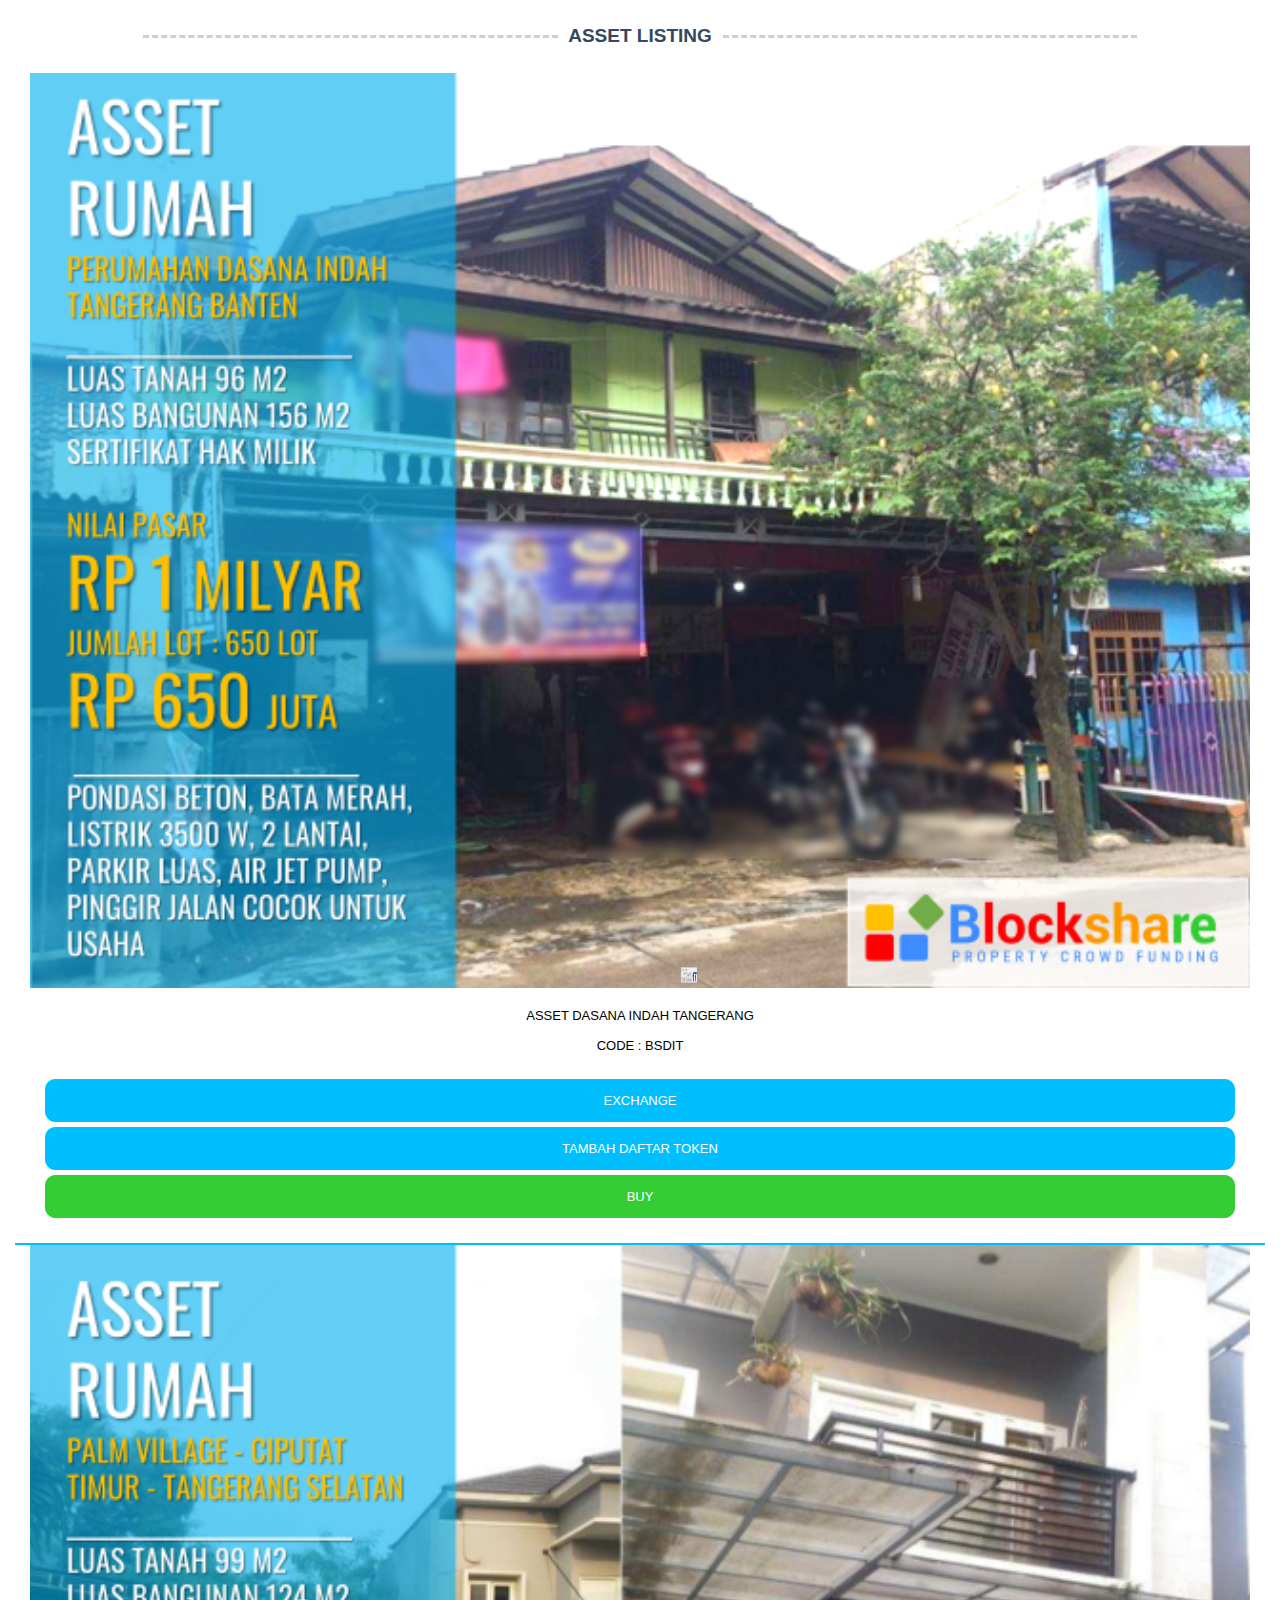
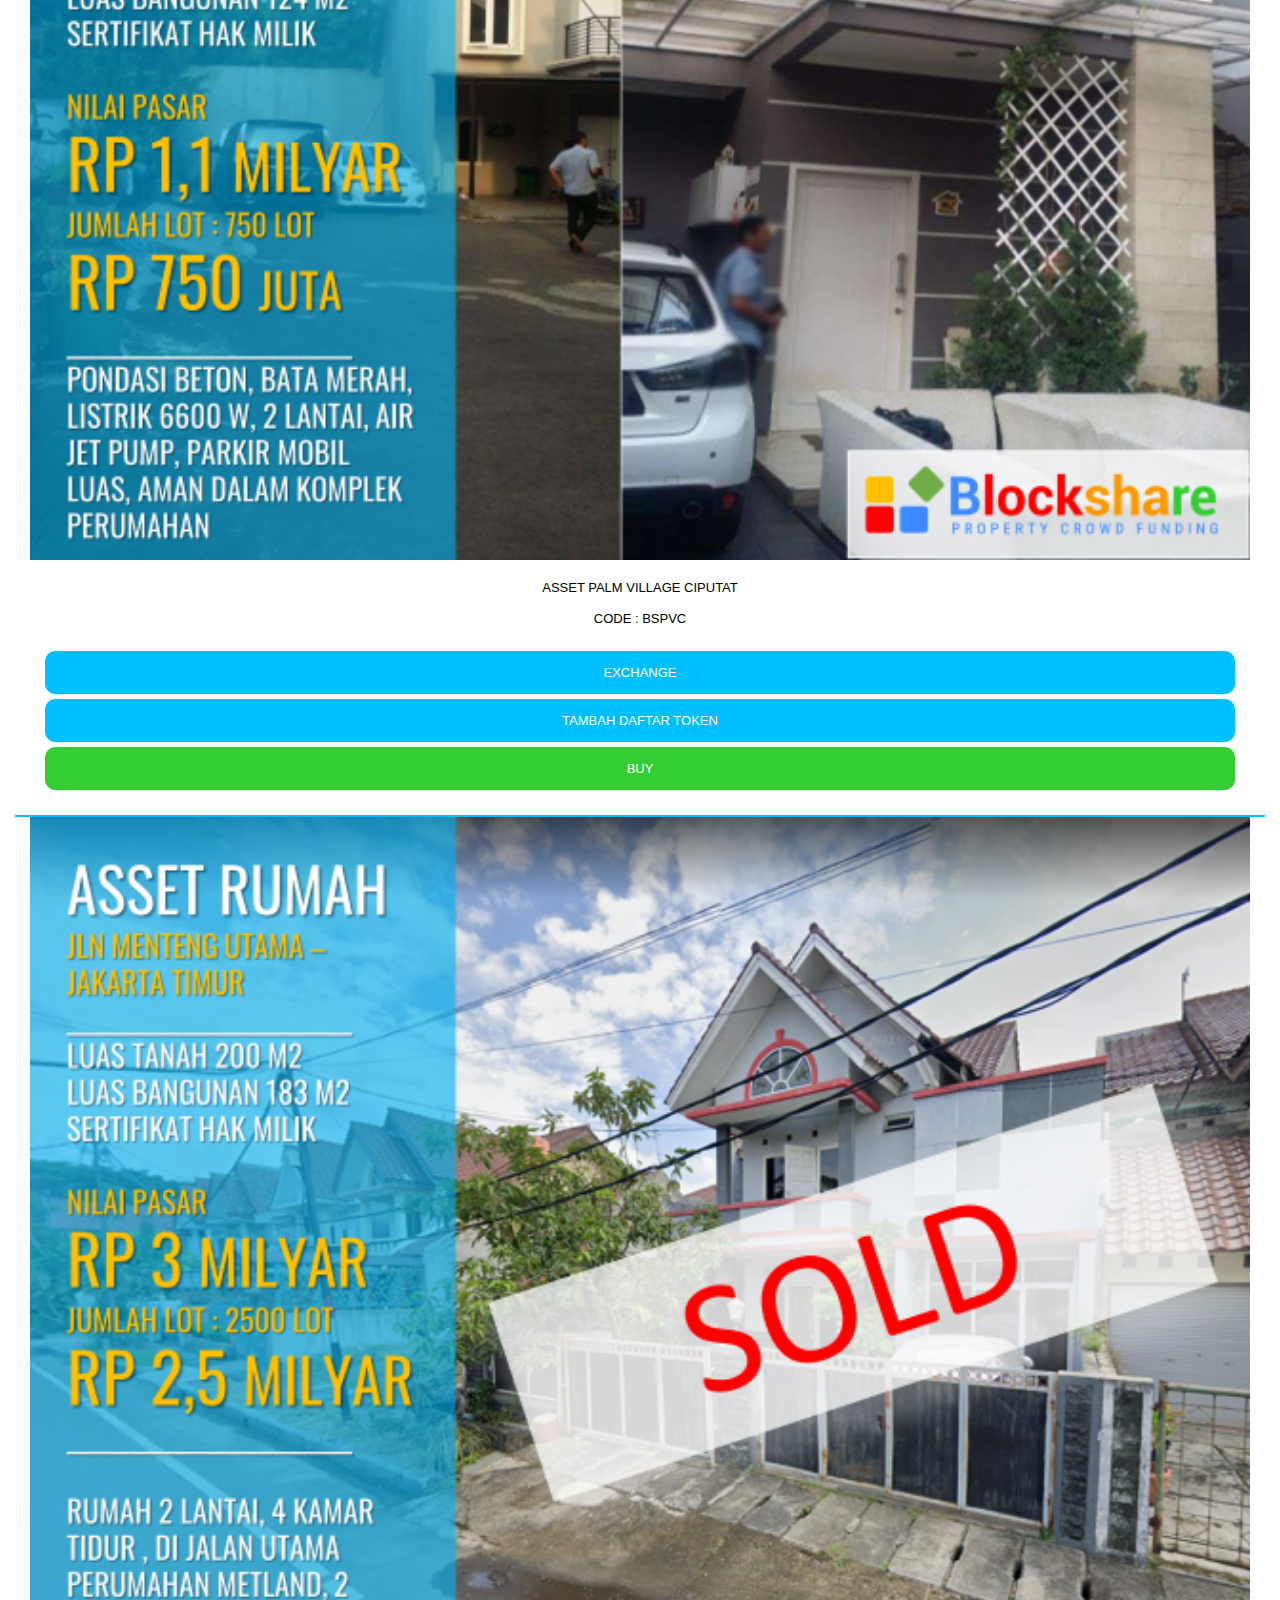
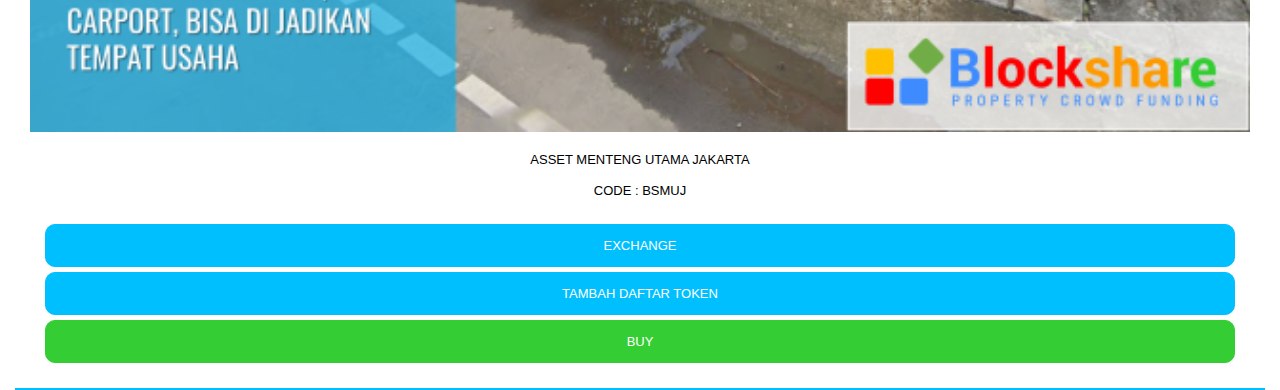
==== aseet listing/index.html @ 1d513992 "aset listing" ====
<!doctype html>
<html>

<head>
    <meta charset="utf-8">
    <title>Untitled Page</title>
    <meta name="generator" content="WYSIWYG Web Builder 17 Trial Version - https://www.wysiwygwebbuilder.com">
    <meta name="viewport" content="width=device-width, initial-scale=1.0">
    <link href="Untitled1.css" rel="stylesheet">
    <link href="index.css" rel="stylesheet">
</head>

<body>
    <div id="container">
        <a href="https://www.wysiwygwebbuilder.com" target="_blank"><img src="images/builtwithwwb17.png" alt="WYSIWYG Web Builder" style="position:absolute;left:441px;top:967px;margin: 0;border-width:0;z-index:250" width="16" height="16"></a>
    </div>
    <div id="wb_Divider3">
        <div id="Divider3">
            <hr id="DividerLine3" style="display:block;">
            <div id="wb_Heading1" style="display:inline-block;width:165px;z-index:1;">
                <h2 id="Heading1">ASSET LISTING</h2>
            </div>
            <hr id="DividerLine4" style="display:block;">
        </div>
    </div>
    <div id="wb_LayoutGrid1">
        <div id="LayoutGrid1">
            <div class="row">
                <div class="col-1">
                    <div id="wb_LayoutGrid2">
                        <div id="LayoutGrid2">
                            <div class="row">
                                <div class="col-1">
                                    <div id="wb_Image1" style="display:inline-block;width:100%;height:auto;z-index:3;">
                                        <img src="images/Slide2 (Small).PNG" id="Image1" alt="" width="740" height="555">
                                    </div>
                                </div>
                                <div class="col-2">
                                    <hr id="Line1" style="display:inline-block;width:250px;z-index:7;">
                                    <div id="wb_Text1">
                                        <span style="color:#000000;font-family:Arial;font-size:13px;">ASSET DASANA INDAH TANGERANG<br><br>CODE : BSDIT</span>
                                    </div>
                                    <hr id="Line2" style="display:inline-block;width:250px;z-index:9;">
                                    <div id="wb_LayoutGrid3">
                                        <div id="LayoutGrid3">
                                            <div class="row">
                                                <div class="col-1">
                                                    <input type="submit" id="Button1" name="" value="EXCHANGE" style="display:block;width: 100%;;height:43px;z-index:4;">
                                                </div>
                                                <div class="col-2">
                                                    <input type="submit" id="Button3" name="" value="TAMBAH DAFTAR TOKEN" style="display:block;width: 100%;;height:43px;z-index:5;">
                                                </div>
                                                <div class="col-3">
                                                    <input type="submit" id="Button2" name="" value="BUY" style="display:block;width: 100%;;height:43px;z-index:6;">
                                                </div>
                                            </div>
                                        </div>
                                    </div>
                                </div>
                            </div>
                        </div>
                    </div>
                    <hr id="Line3" style="display:block;width: 100%;z-index:12;">
                </div>
            </div>
        </div>
    </div>
    <div id="wb_LayoutGrid4">
        <div id="LayoutGrid4">
            <div class="row">
                <div class="col-1">
                    <div id="wb_LayoutGrid5">
                        <div id="LayoutGrid5">
                            <div class="row">
                                <div class="col-1">
                                    <div id="wb_Image2" style="display:inline-block;width:100%;height:auto;z-index:24;">
                                        <img src="images/Slide3 (Small).PNG" id="Image2" alt="" width="740" height="555">
                                    </div>
                                </div>
                                <div class="col-2">
                                    <hr id="Line4" style="display:inline-block;width:250px;z-index:28;">
                                    <div id="wb_Text2">
                                        <span style="color:#000000;font-family:Arial;font-size:13px;">ASSET PALM VILLAGE CIPUTAT<br><br>CODE : BSPVC</span>
                                    </div>
                                    <hr id="Line5" style="display:inline-block;width:250px;z-index:30;">
                                    <div id="wb_LayoutGrid6">
                                        <div id="LayoutGrid6">
                                            <div class="row">
                                                <div class="col-1">
                                                    <input type="submit" id="Button4" name="" value="EXCHANGE" style="display:block;width: 100%;;height:43px;z-index:25;">
                                                </div>
                                                <div class="col-2">
                                                    <input type="submit" id="Button5" name="" value="TAMBAH DAFTAR TOKEN" style="display:block;width: 100%;;height:43px;z-index:26;">
                                                </div>
                                                <div class="col-3">
                                                    <input type="submit" id="Button6" name="" value="BUY" style="display:block;width: 100%;;height:43px;z-index:27;">
                                                </div>
                                            </div>
                                        </div>
                                    </div>
                                </div>
                            </div>
                        </div>
                    </div>
                    <hr id="Line6" style="display:block;width: 100%;z-index:33;">
                </div>
            </div>
        </div>
    </div>
    <div id="wb_LayoutGrid7">
        <div id="LayoutGrid7">
            <div class="row">
                <div class="col-1">
                    <div id="wb_LayoutGrid8">
                        <div id="LayoutGrid8">
                            <div class="row">
                                <div class="col-1">
                                    <div id="wb_Image3" style="display:inline-block;width:100%;height:auto;z-index:45;">
                                        <img src="images/Slide9 (Small).PNG" id="Image3" alt="" width="740" height="555">
                                    </div>
                                </div>
                                <div class="col-2">
                                    <hr id="Line7" style="display:inline-block;width:250px;z-index:49;">
                                    <div id="wb_Text3">
                                        <span style="color:#000000;font-family:Arial;font-size:13px;">ASSET MENTENG UTAMA JAKARTA<br><br>CODE : BSMUJ</span>
                                    </div>
                                    <hr id="Line8" style="display:inline-block;width:250px;z-index:51;">
                                    <div id="wb_LayoutGrid9">
                                        <div id="LayoutGrid9">
                                            <div class="row">
                                                <div class="col-1">
                                                    <input type="submit" id="Button7" name="" value="EXCHANGE" style="display:block;width: 100%;;height:43px;z-index:46;">
                                                </div>
                                                <div class="col-2">
                                                    <input type="submit" id="Button8" name="" value="TAMBAH DAFTAR TOKEN" style="display:block;width: 100%;;height:43px;z-index:47;">
                                                </div>
                                                <div class="col-3">
                                                    <input type="submit" id="Button9" name="" value="BUY" style="display:block;width: 100%;;height:43px;z-index:48;">
                                                </div>
                                            </div>
                                        </div>
                                    </div>
                                </div>
                            </div>
                        </div>
                    </div>
                    <hr id="Line9" style="display:block;width: 100%;z-index:54;">
                </div>
            </div>
        </div>
    </div>
</body>

</html>
---- aseet listing/Untitled1.css ----
h1, .h1
{
   font-family: Arial;
   font-weight: bold;
   font-size: 32px;
   text-decoration: none;
   color: #000000;
   background-color: transparent;
   margin: 0px 0px 0px 0px;
   padding: 0px 0px 0px 0px;
   display: inline;
}
h2, .h2
{
   font-family: Arial;
   font-weight: bold;
   font-size: 27px;
   text-decoration: none;
   color: #000000;
   background-color: transparent;
   margin: 0px 0px 0px 0px;
   padding: 0px 0px 0px 0px;
   display: inline;
}
h3, .h3
{
   font-family: Arial;
   font-weight: bold;
   font-size: 24px;
   text-decoration: none;
   color: #000000;
   background-color: transparent;
   margin: 0px 0px 0px 0px;
   padding: 0px 0px 0px 0px;
   display: inline;
}
h4, .h4
{
   font-family: Arial;
   font-weight: bold;
   font-size: 21px;
   font-style: italic;
   text-decoration: none;
   color: #000000;
   background-color: transparent;
   margin: 0px 0px 0px 0px;
   padding: 0px 0px 0px 0px;
   display: inline;
}
h5, .h5
{
   font-family: Arial;
   font-weight: bold;
   font-size: 19px;
   text-decoration: none;
   color: #000000;
   background-color: transparent;
   margin: 0px 0px 0px 0px;
   padding: 0px 0px 0px 0px;
   display: inline;
}
h6, .h6
{
   font-family: Arial;
   font-weight: bold;
   font-size: 16px;
   text-decoration: none;
   color: #000000;
   background-color: transparent;
   margin: 0px 0px 0px 0px;
   padding: 0px 0px 0px 0px;
   display: inline;
}
.CustomStyle
{
   font-family: "Courier New";
   font-weight: bold;
   font-size: 16px;
   text-decoration: none;
   color: #2E74B5;
   background-color: transparent;
}
---- aseet listing/index.css ----
div#container
{
   width: 800px;
   position: relative;
   margin: 0 auto 0 auto;
   text-align: left;
}
body
{
   background-color: #FFFFFF;
   color: #000000;
   font-family: Arial;
   font-weight: normal;
   font-size: 13px;
   line-height: 1.1875;
   margin: 0;
   text-align: center;
}
a
{
   color: #0000FF;
   text-decoration: underline;
}
a:visited
{
   color: #800080;
}
a:active
{
   color: #FF0000;
}
a:hover
{
   color: #0000FF;
   text-decoration: underline;
}
input:focus, textarea:focus, select:focus
{
   outline: none;
}
#Line2
{
   border-color: #A0A0A0;
   border-color: rgba(160,160,160,0.00);
   border-style: solid;
   border-bottom-width: 20px;
   border-top: 0px;
   border-left: 0px;
   border-right: 0px;
   height: 0 !important;
   line-height: 0px !important;
   margin: 0;
   padding: 0;
}
#wb_Divider3
{
   background-color: transparent;
   background-image: none;
   border: 0px solid #CCCCCC;
   box-sizing: border-box;
   position: relative;
}
#Divider3
{
   display: -webkit-flex;
   display: flex;
   position: relative;
   padding: 25px 15px 25px 15px;
   -webkit-flex-direction: row;
   flex-direction: row;
   -webkit-flex-wrap: nowrap;
   flex-wrap: nowrap;
   -webkit-justify-content: space-around;
   justify-content: space-around;
   -webkit-align-items: center;
   align-items: center;
   -webkit-align-content: flex-start;
   align-content: flex-start;
   margin-top: 0px;
   margin-bottom: 0px;
   margin-right: auto;
   margin-left: auto;
   max-width: 1024px;
   background-color: transparent;
   background-image: none;
   box-sizing: border-box;
   font-size: 0px;
}
#DividerLine3
{
   border-color: #CBD0D3;
   border-style: dashed;
   border-bottom-width: 3px;
   border-top: 0px;
   border-left: 0px;
   border-right: 0px;
   height: 0 !important;
   line-height: 0px !important;
   margin: 0;
   padding: 0;
   -webkit-flex-grow: 1;
   flex-grow: 1;
   -webkit-flex-shrink: 0;
   flex-shrink: 0;
   -webkit-align-self: auto;
   align-self: auto;
}
#wb_Heading1
{
   background-color: transparent;
   background-image: none;
   border: 0px solid #000000;
   border-radius: 0px;
   margin: 0;
   padding: 0;
   text-align: center;
   -webkit-flex-grow: 0;
   flex-grow: 0;
   -webkit-flex-shrink: 0;
   flex-shrink: 0;
   -webkit-align-self: auto;
   align-self: auto;
}
#Heading1
{
   color: #34495E;
   font-family: Arial;
   font-weight: bold;
   font-style: normal;
   font-size: 19px;
   margin: 0;
   text-align: center;
}
#DividerLine4
{
   border-color: #CBD0D3;
   border-style: dashed;
   border-bottom-width: 3px;
   border-top: 0px;
   border-left: 0px;
   border-right: 0px;
   height: 0 !important;
   line-height: 0px !important;
   margin: 0;
   padding: 0;
   -webkit-flex-grow: 1;
   flex-grow: 1;
   -webkit-flex-shrink: 0;
   flex-shrink: 0;
   -webkit-align-self: auto;
   align-self: auto;
}
#wb_LayoutGrid1
{
   clear: both;
   position: relative;
   table-layout: fixed;
   display: table;
   text-align: center;
   width: 100%;
   background-color: transparent;
   background-image: none;
   border: 0px solid #CCCCCC;
   box-sizing: border-box;
   margin: 0;
}
#LayoutGrid1
{
   box-sizing: border-box;
   padding: 0px 15px 0px 15px;
   margin-right: auto;
   margin-left: auto;
   max-width: 1920px;
}
#LayoutGrid1 > .row
{
   margin-right: -15px;
   margin-left: -15px;
}
#LayoutGrid1 > .row > .col-1
{
   box-sizing: border-box;
   font-size: 0px;
   min-height: 1px;
   padding-right: 15px;
   padding-left: 15px;
   position: relative;
}
#LayoutGrid1 > .row > .col-1
{
   float: left;
}
#LayoutGrid1 > .row > .col-1
{
   background-color: transparent;
   background-image: none;
   border: 0px solid #FFFFFF;
   border-radius: 0px;
   width: 100%;
   text-align: center;
}
#LayoutGrid1:before,
#LayoutGrid1:after,
#LayoutGrid1 .row:before,
#LayoutGrid1 .row:after
{
   display: table;
   content: " ";
}
#LayoutGrid1:after,
#LayoutGrid1 .row:after
{
   clear: both;
}
@media (max-width: 1920px)
{
#LayoutGrid1 > .row > .col-1
{
   float: none;
   width: 100% !important;
}
}
#wb_Image1
{
   height: 100%;
   margin: 0;
   vertical-align: top;
}
#Image1
{
   border: 0px solid #000000;
   border-radius: 0px;
   box-sizing: border-box;
   padding: 0;
   display: block;
   width: 100%;
   height: 100%;
   vertical-align: top;
   object-fit: cover;
}
#wb_LayoutGrid2
{
   clear: both;
   position: relative;
   table-layout: fixed;
   display: table;
   text-align: center;
   width: 100%;
   background-color: transparent;
   background-image: none;
   border: 0px solid #CCCCCC;
   box-sizing: border-box;
   margin: 0;
}
#LayoutGrid2
{
   box-sizing: border-box;
   padding: 0px 15px 0px 15px;
   margin-right: auto;
   margin-left: auto;
   max-width: 1920px;
}
#LayoutGrid2 > .row
{
   margin-right: -15px;
   margin-left: -15px;
}
#LayoutGrid2 > .row > .col-1, #LayoutGrid2 > .row > .col-2
{
   box-sizing: border-box;
   font-size: 0px;
   min-height: 1px;
   padding-right: 15px;
   padding-left: 15px;
   position: relative;
}
#LayoutGrid2 > .row > .col-1, #LayoutGrid2 > .row > .col-2
{
   float: left;
}
#LayoutGrid2 > .row > .col-1
{
   background-color: transparent;
   background-image: none;
   border: 0px solid #FFFFFF;
   border-radius: 0px;
   width: 50%;
   text-align: center;
}
#LayoutGrid2 > .row > .col-2
{
   background-color: transparent;
   background-image: none;
   border: 0px solid #FFFFFF;
   border-radius: 0px;
   width: 50%;
   text-align: center;
}
#LayoutGrid2:before,
#LayoutGrid2:after,
#LayoutGrid2 .row:before,
#LayoutGrid2 .row:after
{
   display: table;
   content: " ";
}
#LayoutGrid2:after,
#LayoutGrid2 .row:after
{
   clear: both;
}
@media (max-width: 1920px)
{
#LayoutGrid2 > .row > .col-1, #LayoutGrid2 > .row > .col-2
{
   float: none;
   width: 100% !important;
}
}
#wb_LayoutGrid3
{
   clear: both;
   position: relative;
   table-layout: fixed;
   display: table;
   text-align: center;
   width: 100%;
   background-color: transparent;
   background-image: none;
   border: 0px solid #CCCCCC;
   box-sizing: border-box;
   margin: 0px 0px 20px 0px;
}
#LayoutGrid3
{
   box-sizing: border-box;
   padding: 0px 15px 0px 15px;
   margin-right: auto;
   margin-left: auto;
   max-width: 1920px;
}
#LayoutGrid3 > .row
{
   margin-right: -15px;
   margin-left: -15px;
}
#LayoutGrid3 > .row > .col-1, #LayoutGrid3 > .row > .col-2, #LayoutGrid3 > .row > .col-3
{
   box-sizing: border-box;
   font-size: 0px;
   min-height: 1px;
   padding-right: 15px;
   padding-left: 15px;
   position: relative;
}
#LayoutGrid3 > .row > .col-1, #LayoutGrid3 > .row > .col-2, #LayoutGrid3 > .row > .col-3
{
   float: left;
}
#LayoutGrid3 > .row > .col-1
{
   background-color: transparent;
   background-image: none;
   border: 0px solid #FFFFFF;
   border-radius: 0px;
   width: 33.33333333%;
   text-align: center;
}
#LayoutGrid3 > .row > .col-2
{
   background-color: transparent;
   background-image: none;
   border: 0px solid #FFFFFF;
   border-radius: 0px;
   width: 33.33333333%;
   text-align: center;
}
#LayoutGrid3 > .row > .col-3
{
   background-color: transparent;
   background-image: none;
   border: 0px solid #FFFFFF;
   border-radius: 0px;
   width: 33.33333333%;
   text-align: center;
}
#LayoutGrid3:before,
#LayoutGrid3:after,
#LayoutGrid3 .row:before,
#LayoutGrid3 .row:after
{
   display: table;
   content: " ";
}
#LayoutGrid3:after,
#LayoutGrid3 .row:after
{
   clear: both;
}
@media (max-width: 1920px)
{
#LayoutGrid3 > .row > .col-1, #LayoutGrid3 > .row > .col-2, #LayoutGrid3 > .row > .col-3
{
   float: none;
   width: 100% !important;
}
}
#Button1
{
   border: 1px solid #00BFFF;
   border-radius: 10px;
   background-color: #00BFFF;
   background-image: none;
   color: #FFFFFF;
   font-family: Arial;
   font-weight: normal;
   font-style: normal;
   font-size: 13px;
   padding: 10px 6px 10px 6px;
   text-align: center;
   -webkit-appearance: none;
   margin: 5px 0px 5px 0px;
}
#Button2
{
   border: 1px solid #34CD33;
   border-radius: 10px;
   background-color: #34CD33;
   background-image: none;
   color: #FFFFFF;
   font-family: Arial;
   font-weight: normal;
   font-style: normal;
   font-size: 13px;
   padding: 10px 6px 10px 6px;
   text-align: center;
   -webkit-appearance: none;
   margin: 5px 0px 5px 0px;
}
#Button3
{
   border: 1px solid #00BFFF;
   border-radius: 10px;
   background-color: #00BFFF;
   background-image: none;
   color: #FFFFFF;
   font-family: Arial;
   font-weight: normal;
   font-style: normal;
   font-size: 13px;
   padding: 10px 6px 10px 6px;
   text-align: center;
   -webkit-appearance: none;
   margin: 5px 0px 5px 0px;
}
#Line1
{
   border-color: #A0A0A0;
   border-color: rgba(160,160,160,0.00);
   border-style: solid;
   border-bottom-width: 20px;
   border-top: 0px;
   border-left: 0px;
   border-right: 0px;
   height: 0 !important;
   line-height: 0px !important;
   margin: 0;
   padding: 0;
}
#wb_Text1 
{
   background-color: transparent;
   background-image: none;
   border: 0px solid #000000;
   border-radius: 0px;
   padding: 0;
   margin: 0;
   text-align: center;
}
#wb_Text1 div
{
   text-align: center;
}
#wb_Text1
{
   display: block;
   margin: 0;
   box-sizing: border-box;
   width: 100%;
}
#Line3
{
   border-color: #00BFFF;
   border-style: solid;
   border-bottom-width: 2px;
   border-top: 0px;
   border-left: 0px;
   border-right: 0px;
   height: 0 !important;
   line-height: 0px !important;
   margin: 0;
   padding: 0;
}
#wb_LayoutGrid4
{
   clear: both;
   position: relative;
   table-layout: fixed;
   display: table;
   text-align: center;
   width: 100%;
   background-color: transparent;
   background-image: none;
   border: 0px solid #CCCCCC;
   box-sizing: border-box;
   margin: 0;
}
#LayoutGrid4
{
   box-sizing: border-box;
   padding: 0px 15px 0px 15px;
   margin-right: auto;
   margin-left: auto;
   max-width: 1920px;
}
#LayoutGrid4 > .row
{
   margin-right: -15px;
   margin-left: -15px;
}
#LayoutGrid4 > .row > .col-1
{
   box-sizing: border-box;
   font-size: 0px;
   min-height: 1px;
   padding-right: 15px;
   padding-left: 15px;
   position: relative;
}
#LayoutGrid4 > .row > .col-1
{
   float: left;
}
#LayoutGrid4 > .row > .col-1
{
   background-color: transparent;
   background-image: none;
   border: 0px solid #FFFFFF;
   border-radius: 0px;
   width: 100%;
   text-align: center;
}
#LayoutGrid4:before,
#LayoutGrid4:after,
#LayoutGrid4 .row:before,
#LayoutGrid4 .row:after
{
   display: table;
   content: " ";
}
#LayoutGrid4:after,
#LayoutGrid4 .row:after
{
   clear: both;
}
@media (max-width: 1920px)
{
#LayoutGrid4 > .row > .col-1
{
   float: none;
   width: 100% !important;
}
}
#wb_LayoutGrid5
{
   clear: both;
   position: relative;
   table-layout: fixed;
   display: table;
   text-align: center;
   width: 100%;
   background-color: transparent;
   background-image: none;
   border: 0px solid #CCCCCC;
   box-sizing: border-box;
   margin: 0;
}
#LayoutGrid5
{
   box-sizing: border-box;
   padding: 0px 15px 0px 15px;
   margin-right: auto;
   margin-left: auto;
   max-width: 1920px;
}
#LayoutGrid5 > .row
{
   margin-right: -15px;
   margin-left: -15px;
}
#LayoutGrid5 > .row > .col-1, #LayoutGrid5 > .row > .col-2
{
   box-sizing: border-box;
   font-size: 0px;
   min-height: 1px;
   padding-right: 15px;
   padding-left: 15px;
   position: relative;
}
#LayoutGrid5 > .row > .col-1, #LayoutGrid5 > .row > .col-2
{
   float: left;
}
#LayoutGrid5 > .row > .col-1
{
   background-color: transparent;
   background-image: none;
   border: 0px solid #FFFFFF;
   border-radius: 0px;
   width: 50%;
   text-align: center;
}
#LayoutGrid5 > .row > .col-2
{
   background-color: transparent;
   background-image: none;
   border: 0px solid #FFFFFF;
   border-radius: 0px;
   width: 50%;
   text-align: center;
}
#LayoutGrid5:before,
#LayoutGrid5:after,
#LayoutGrid5 .row:before,
#LayoutGrid5 .row:after
{
   display: table;
   content: " ";
}
#LayoutGrid5:after,
#LayoutGrid5 .row:after
{
   clear: both;
}
@media (max-width: 1920px)
{
#LayoutGrid5 > .row > .col-1, #LayoutGrid5 > .row > .col-2
{
   float: none;
   width: 100% !important;
}
}
#wb_Image2
{
   height: 100%;
   margin: 0;
   vertical-align: top;
}
#Image2
{
   border: 0px solid #000000;
   border-radius: 0px;
   box-sizing: border-box;
   padding: 0;
   display: block;
   width: 100%;
   height: 100%;
   vertical-align: top;
   object-fit: cover;
}
#Line4
{
   border-color: #A0A0A0;
   border-color: rgba(160,160,160,0.00);
   border-style: solid;
   border-bottom-width: 20px;
   border-top: 0px;
   border-left: 0px;
   border-right: 0px;
   height: 0 !important;
   line-height: 0px !important;
   margin: 0;
   padding: 0;
}
#wb_Text2 
{
   background-color: transparent;
   background-image: none;
   border: 0px solid #000000;
   border-radius: 0px;
   padding: 0;
   margin: 0;
   text-align: center;
}
#wb_Text2 div
{
   text-align: center;
}
#wb_Text2
{
   display: block;
   margin: 0;
   box-sizing: border-box;
   width: 100%;
}
#wb_LayoutGrid6
{
   clear: both;
   position: relative;
   table-layout: fixed;
   display: table;
   text-align: center;
   width: 100%;
   background-color: transparent;
   background-image: none;
   border: 0px solid #CCCCCC;
   box-sizing: border-box;
   margin: 0px 0px 20px 0px;
}
#LayoutGrid6
{
   box-sizing: border-box;
   padding: 0px 15px 0px 15px;
   margin-right: auto;
   margin-left: auto;
   max-width: 1920px;
}
#LayoutGrid6 > .row
{
   margin-right: -15px;
   margin-left: -15px;
}
#LayoutGrid6 > .row > .col-1, #LayoutGrid6 > .row > .col-2, #LayoutGrid6 > .row > .col-3
{
   box-sizing: border-box;
   font-size: 0px;
   min-height: 1px;
   padding-right: 15px;
   padding-left: 15px;
   position: relative;
}
#LayoutGrid6 > .row > .col-1, #LayoutGrid6 > .row > .col-2, #LayoutGrid6 > .row > .col-3
{
   float: left;
}
#LayoutGrid6 > .row > .col-1
{
   background-color: transparent;
   background-image: none;
   border: 0px solid #FFFFFF;
   border-radius: 0px;
   width: 33.33333333%;
   text-align: center;
}
#LayoutGrid6 > .row > .col-2
{
   background-color: transparent;
   background-image: none;
   border: 0px solid #FFFFFF;
   border-radius: 0px;
   width: 33.33333333%;
   text-align: center;
}
#LayoutGrid6 > .row > .col-3
{
   background-color: transparent;
   background-image: none;
   border: 0px solid #FFFFFF;
   border-radius: 0px;
   width: 33.33333333%;
   text-align: center;
}
#LayoutGrid6:before,
#LayoutGrid6:after,
#LayoutGrid6 .row:before,
#LayoutGrid6 .row:after
{
   display: table;
   content: " ";
}
#LayoutGrid6:after,
#LayoutGrid6 .row:after
{
   clear: both;
}
@media (max-width: 1920px)
{
#LayoutGrid6 > .row > .col-1, #LayoutGrid6 > .row > .col-2, #LayoutGrid6 > .row > .col-3
{
   float: none;
   width: 100% !important;
}
}
#Button4
{
   border: 1px solid #00BFFF;
   border-radius: 10px;
   background-color: #00BFFF;
   background-image: none;
   color: #FFFFFF;
   font-family: Arial;
   font-weight: normal;
   font-style: normal;
   font-size: 13px;
   padding: 10px 6px 10px 6px;
   text-align: center;
   -webkit-appearance: none;
   margin: 5px 0px 5px 0px;
}
#Button5
{
   border: 1px solid #00BFFF;
   border-radius: 10px;
   background-color: #00BFFF;
   background-image: none;
   color: #FFFFFF;
   font-family: Arial;
   font-weight: normal;
   font-style: normal;
   font-size: 13px;
   padding: 10px 6px 10px 6px;
   text-align: center;
   -webkit-appearance: none;
   margin: 5px 0px 5px 0px;
}
#Button6
{
   border: 1px solid #34CD33;
   border-radius: 10px;
   background-color: #34CD33;
   background-image: none;
   color: #FFFFFF;
   font-family: Arial;
   font-weight: normal;
   font-style: normal;
   font-size: 13px;
   padding: 10px 6px 10px 6px;
   text-align: center;
   -webkit-appearance: none;
   margin: 5px 0px 5px 0px;
}
#Line5
{
   border-color: #A0A0A0;
   border-color: rgba(160,160,160,0.00);
   border-style: solid;
   border-bottom-width: 20px;
   border-top: 0px;
   border-left: 0px;
   border-right: 0px;
   height: 0 !important;
   line-height: 0px !important;
   margin: 0;
   padding: 0;
}
#Line6
{
   border-color: #00BFFF;
   border-style: solid;
   border-bottom-width: 2px;
   border-top: 0px;
   border-left: 0px;
   border-right: 0px;
   height: 0 !important;
   line-height: 0px !important;
   margin: 0;
   padding: 0;
}
#wb_LayoutGrid7
{
   clear: both;
   position: relative;
   table-layout: fixed;
   display: table;
   text-align: center;
   width: 100%;
   background-color: transparent;
   background-image: none;
   border: 0px solid #CCCCCC;
   box-sizing: border-box;
   margin: 0;
}
#LayoutGrid7
{
   box-sizing: border-box;
   padding: 0px 15px 0px 15px;
   margin-right: auto;
   margin-left: auto;
   max-width: 1920px;
}
#LayoutGrid7 > .row
{
   margin-right: -15px;
   margin-left: -15px;
}
#LayoutGrid7 > .row > .col-1
{
   box-sizing: border-box;
   font-size: 0px;
   min-height: 1px;
   padding-right: 15px;
   padding-left: 15px;
   position: relative;
}
#LayoutGrid7 > .row > .col-1
{
   float: left;
}
#LayoutGrid7 > .row > .col-1
{
   background-color: transparent;
   background-image: none;
   border: 0px solid #FFFFFF;
   border-radius: 0px;
   width: 100%;
   text-align: center;
}
#LayoutGrid7:before,
#LayoutGrid7:after,
#LayoutGrid7 .row:before,
#LayoutGrid7 .row:after
{
   display: table;
   content: " ";
}
#LayoutGrid7:after,
#LayoutGrid7 .row:after
{
   clear: both;
}
@media (max-width: 1920px)
{
#LayoutGrid7 > .row > .col-1
{
   float: none;
   width: 100% !important;
}
}
#wb_LayoutGrid8
{
   clear: both;
   position: relative;
   table-layout: fixed;
   display: table;
   text-align: center;
   width: 100%;
   background-color: transparent;
   background-image: none;
   border: 0px solid #CCCCCC;
   box-sizing: border-box;
   margin: 0;
}
#LayoutGrid8
{
   box-sizing: border-box;
   padding: 0px 15px 0px 15px;
   margin-right: auto;
   margin-left: auto;
   max-width: 1920px;
}
#LayoutGrid8 > .row
{
   margin-right: -15px;
   margin-left: -15px;
}
#LayoutGrid8 > .row > .col-1, #LayoutGrid8 > .row > .col-2
{
   box-sizing: border-box;
   font-size: 0px;
   min-height: 1px;
   padding-right: 15px;
   padding-left: 15px;
   position: relative;
}
#LayoutGrid8 > .row > .col-1, #LayoutGrid8 > .row > .col-2
{
   float: left;
}
#LayoutGrid8 > .row > .col-1
{
   background-color: transparent;
   background-image: none;
   border: 0px solid #FFFFFF;
   border-radius: 0px;
   width: 50%;
   text-align: center;
}
#LayoutGrid8 > .row > .col-2
{
   background-color: transparent;
   background-image: none;
   border: 0px solid #FFFFFF;
   border-radius: 0px;
   width: 50%;
   text-align: center;
}
#LayoutGrid8:before,
#LayoutGrid8:after,
#LayoutGrid8 .row:before,
#LayoutGrid8 .row:after
{
   display: table;
   content: " ";
}
#LayoutGrid8:after,
#LayoutGrid8 .row:after
{
   clear: both;
}
@media (max-width: 1920px)
{
#LayoutGrid8 > .row > .col-1, #LayoutGrid8 > .row > .col-2
{
   float: none;
   width: 100% !important;
}
}
#wb_Image3
{
   height: 100%;
   margin: 0;
   vertical-align: top;
}
#Image3
{
   border: 0px solid #000000;
   border-radius: 0px;
   box-sizing: border-box;
   padding: 0;
   display: block;
   width: 100%;
   height: 100%;
   vertical-align: top;
   object-fit: cover;
}
#Line7
{
   border-color: #A0A0A0;
   border-color: rgba(160,160,160,0.00);
   border-style: solid;
   border-bottom-width: 20px;
   border-top: 0px;
   border-left: 0px;
   border-right: 0px;
   height: 0 !important;
   line-height: 0px !important;
   margin: 0;
   padding: 0;
}
#wb_Text3 
{
   background-color: transparent;
   background-image: none;
   border: 0px solid #000000;
   border-radius: 0px;
   padding: 0;
   margin: 0;
   text-align: center;
}
#wb_Text3 div
{
   text-align: center;
}
#wb_Text3
{
   display: block;
   margin: 0;
   box-sizing: border-box;
   width: 100%;
}
#wb_LayoutGrid9
{
   clear: both;
   position: relative;
   table-layout: fixed;
   display: table;
   text-align: center;
   width: 100%;
   background-color: transparent;
   background-image: none;
   border: 0px solid #CCCCCC;
   box-sizing: border-box;
   margin: 0px 0px 20px 0px;
}
#LayoutGrid9
{
   box-sizing: border-box;
   padding: 0px 15px 0px 15px;
   margin-right: auto;
   margin-left: auto;
   max-width: 1920px;
}
#LayoutGrid9 > .row
{
   margin-right: -15px;
   margin-left: -15px;
}
#LayoutGrid9 > .row > .col-1, #LayoutGrid9 > .row > .col-2, #LayoutGrid9 > .row > .col-3
{
   box-sizing: border-box;
   font-size: 0px;
   min-height: 1px;
   padding-right: 15px;
   padding-left: 15px;
   position: relative;
}
#LayoutGrid9 > .row > .col-1, #LayoutGrid9 > .row > .col-2, #LayoutGrid9 > .row > .col-3
{
   float: left;
}
#LayoutGrid9 > .row > .col-1
{
   background-color: transparent;
   background-image: none;
   border: 0px solid #FFFFFF;
   border-radius: 0px;
   width: 33.33333333%;
   text-align: center;
}
#LayoutGrid9 > .row > .col-2
{
   background-color: transparent;
   background-image: none;
   border: 0px solid #FFFFFF;
   border-radius: 0px;
   width: 33.33333333%;
   text-align: center;
}
#LayoutGrid9 > .row > .col-3
{
   background-color: transparent;
   background-image: none;
   border: 0px solid #FFFFFF;
   border-radius: 0px;
   width: 33.33333333%;
   text-align: center;
}
#LayoutGrid9:before,
#LayoutGrid9:after,
#LayoutGrid9 .row:before,
#LayoutGrid9 .row:after
{
   display: table;
   content: " ";
}
#LayoutGrid9:after,
#LayoutGrid9 .row:after
{
   clear: both;
}
@media (max-width: 1920px)
{
#LayoutGrid9 > .row > .col-1, #LayoutGrid9 > .row > .col-2, #LayoutGrid9 > .row > .col-3
{
   float: none;
   width: 100% !important;
}
}
#Button7
{
   border: 1px solid #00BFFF;
   border-radius: 10px;
   background-color: #00BFFF;
   background-image: none;
   color: #FFFFFF;
   font-family: Arial;
   font-weight: normal;
   font-style: normal;
   font-size: 13px;
   padding: 10px 6px 10px 6px;
   text-align: center;
   -webkit-appearance: none;
   margin: 5px 0px 5px 0px;
}
#Button8
{
   border: 1px solid #00BFFF;
   border-radius: 10px;
   background-color: #00BFFF;
   background-image: none;
   color: #FFFFFF;
   font-family: Arial;
   font-weight: normal;
   font-style: normal;
   font-size: 13px;
   padding: 10px 6px 10px 6px;
   text-align: center;
   -webkit-appearance: none;
   margin: 5px 0px 5px 0px;
}
#Button9
{
   border: 1px solid #34CD33;
   border-radius: 10px;
   background-color: #34CD33;
   background-image: none;
   color: #FFFFFF;
   font-family: Arial;
   font-weight: normal;
   font-style: normal;
   font-size: 13px;
   padding: 10px 6px 10px 6px;
   text-align: center;
   -webkit-appearance: none;
   margin: 5px 0px 5px 0px;
}
#Line8
{
   border-color: #A0A0A0;
   border-color: rgba(160,160,160,0.00);
   border-style: solid;
   border-bottom-width: 20px;
   border-top: 0px;
   border-left: 0px;
   border-right: 0px;
   height: 0 !important;
   line-height: 0px !important;
   margin: 0;
   padding: 0;
}
#Line9
{
   border-color: #00BFFF;
   border-style: solid;
   border-bottom-width: 2px;
   border-top: 0px;
   border-left: 0px;
   border-right: 0px;
   height: 0 !important;
   line-height: 0px !important;
   margin: 0;
   padding: 0;
}
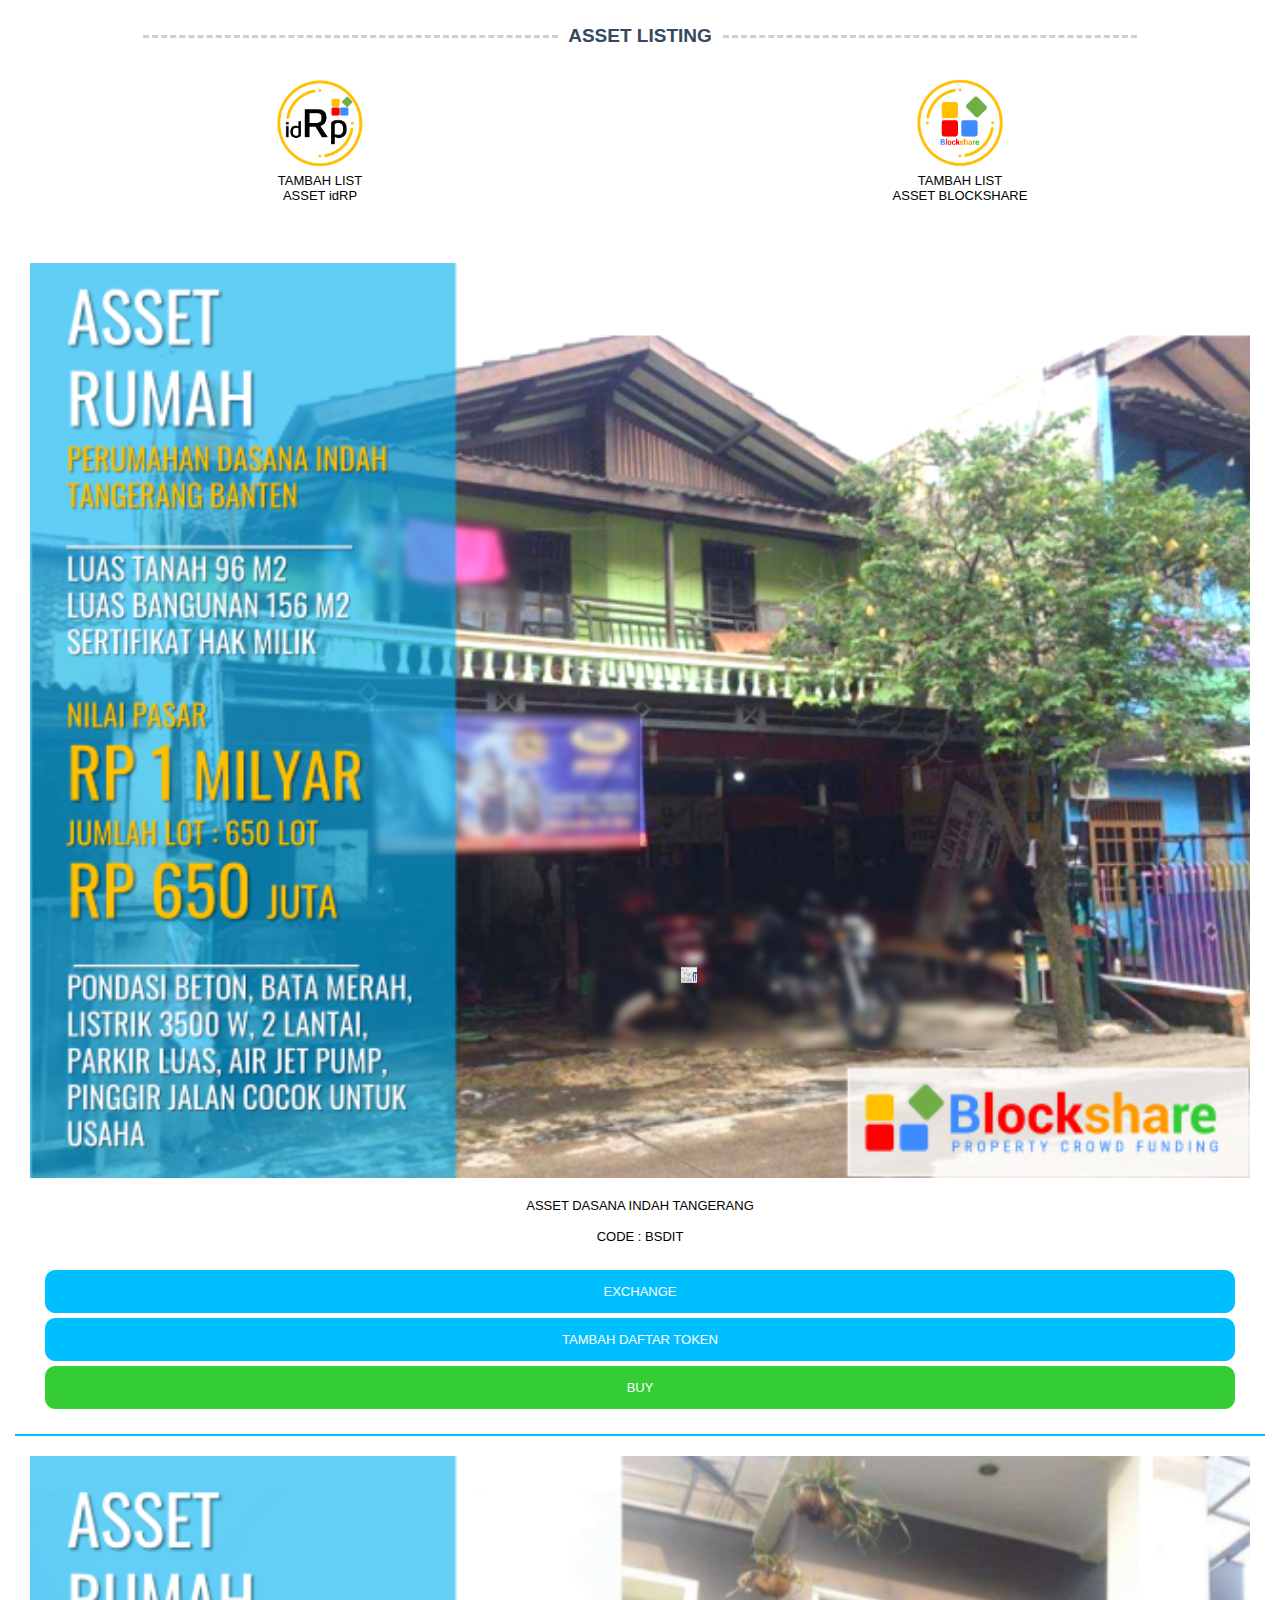
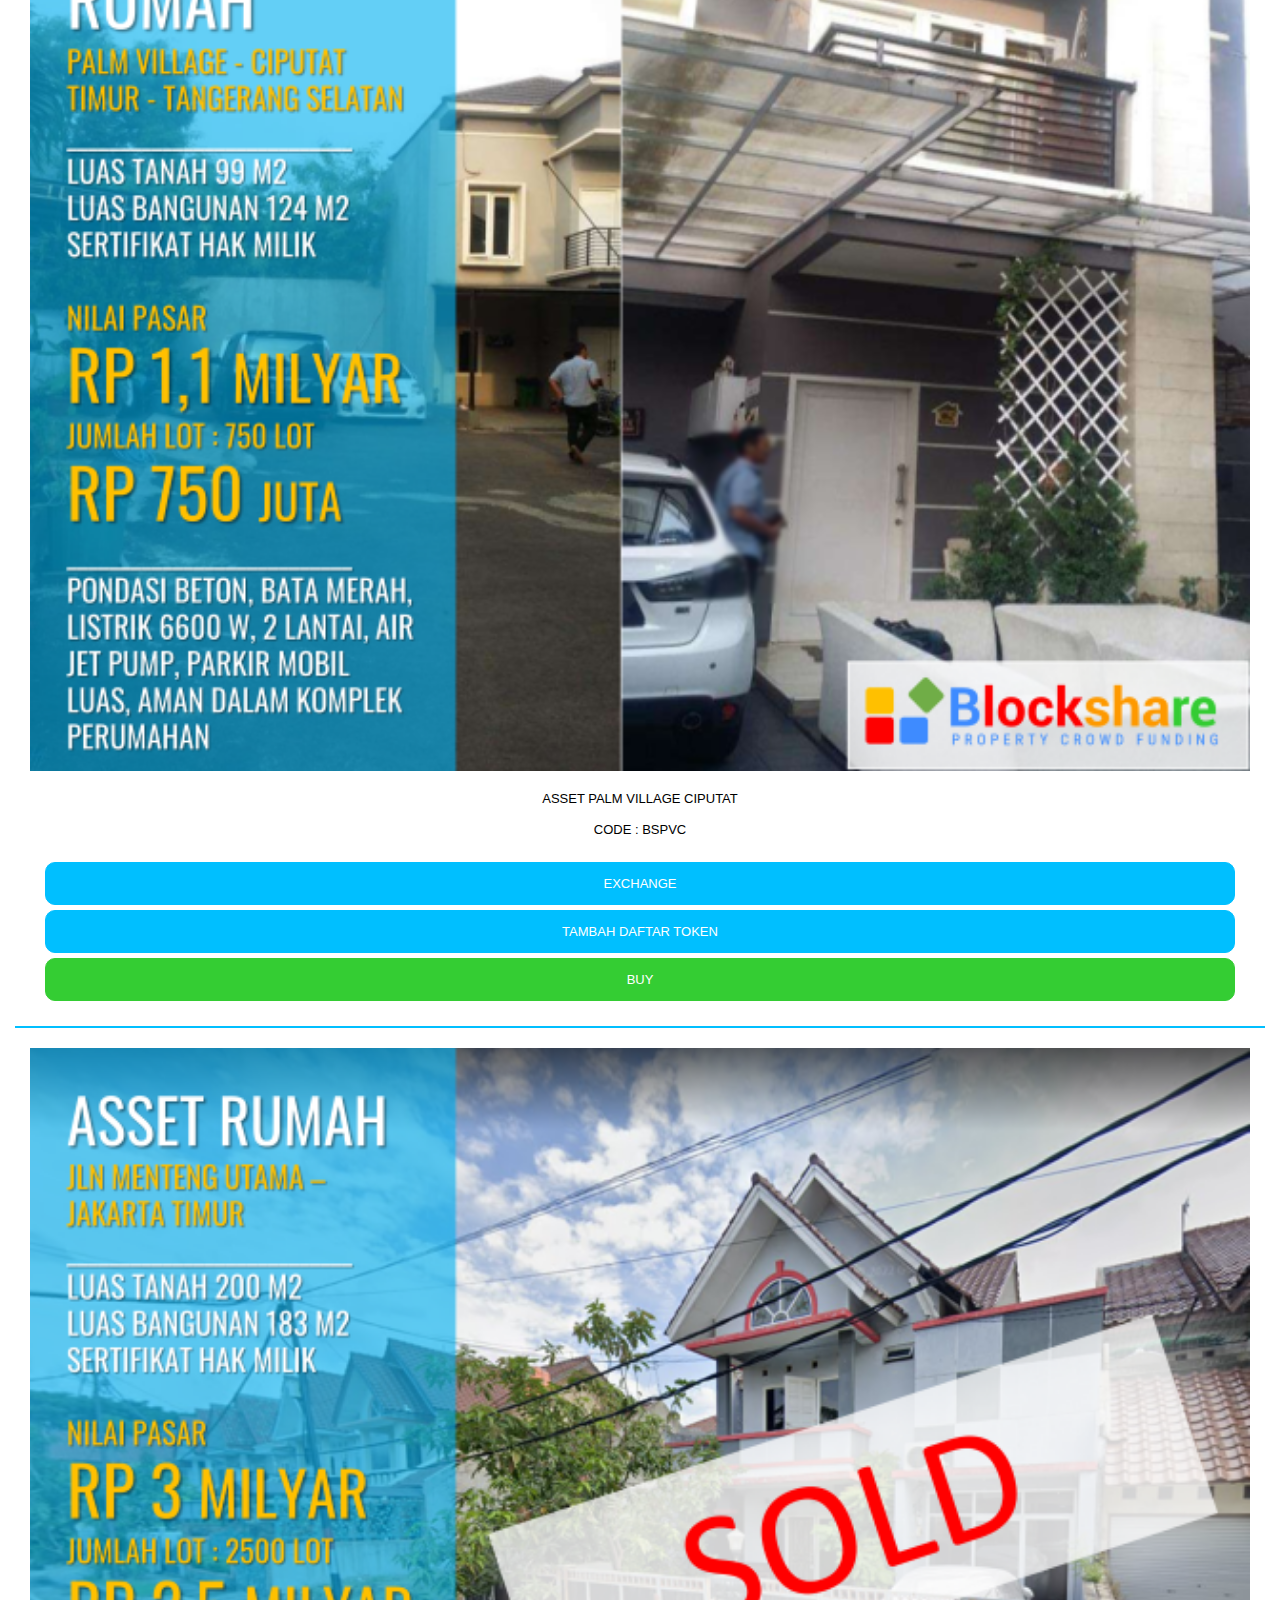
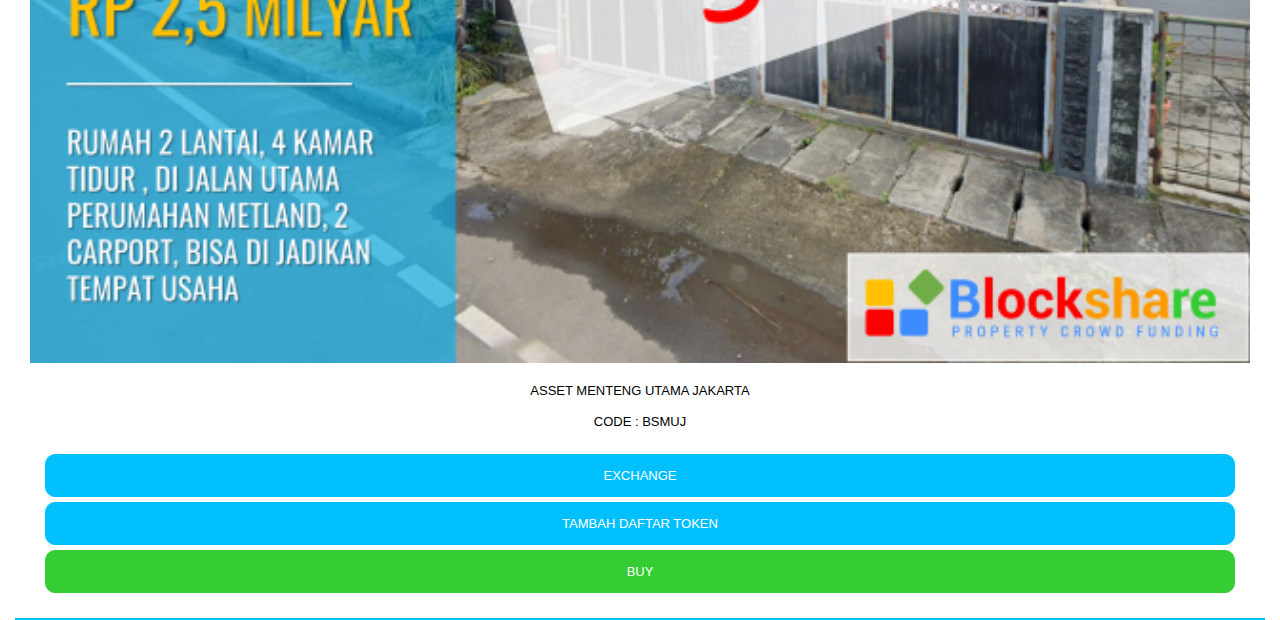
==== commit 7bd84505: "update" ====
--- a/aseet listing/index.html
+++ b/aseet listing/index.html
@@ -1,154 +1,200 @@
 <!doctype html>
 <html>
-
 <head>
-    <meta charset="utf-8">
-    <title>Untitled Page</title>
-    <meta name="generator" content="WYSIWYG Web Builder 17 Trial Version - https://www.wysiwygwebbuilder.com">
-    <meta name="viewport" content="width=device-width, initial-scale=1.0">
-    <link href="Untitled1.css" rel="stylesheet">
-    <link href="index.css" rel="stylesheet">
+<meta charset="utf-8">
+<title>Untitled Page</title>
+<meta name="generator" content="WYSIWYG Web Builder 17 Trial Version - https://www.wysiwygwebbuilder.com">
+<meta name="viewport" content="width=device-width, initial-scale=1.0">
+<link href="Untitled1.css" rel="stylesheet">
+<link href="index.css" rel="stylesheet">
 </head>
-
 <body>
-    <div id="container">
-        <a href="https://www.wysiwygwebbuilder.com" target="_blank"><img src="images/builtwithwwb17.png" alt="WYSIWYG Web Builder" style="position:absolute;left:441px;top:967px;margin: 0;border-width:0;z-index:250" width="16" height="16"></a>
-    </div>
-    <div id="wb_Divider3">
-        <div id="Divider3">
-            <hr id="DividerLine3" style="display:block;">
-            <div id="wb_Heading1" style="display:inline-block;width:165px;z-index:1;">
-                <h2 id="Heading1">ASSET LISTING</h2>
-            </div>
-            <hr id="DividerLine4" style="display:block;">
-        </div>
-    </div>
-    <div id="wb_LayoutGrid1">
-        <div id="LayoutGrid1">
-            <div class="row">
-                <div class="col-1">
-                    <div id="wb_LayoutGrid2">
-                        <div id="LayoutGrid2">
-                            <div class="row">
-                                <div class="col-1">
-                                    <div id="wb_Image1" style="display:inline-block;width:100%;height:auto;z-index:3;">
-                                        <img src="images/Slide2 (Small).PNG" id="Image1" alt="" width="740" height="555">
-                                    </div>
-                                </div>
-                                <div class="col-2">
-                                    <hr id="Line1" style="display:inline-block;width:250px;z-index:7;">
-                                    <div id="wb_Text1">
-                                        <span style="color:#000000;font-family:Arial;font-size:13px;">ASSET DASANA INDAH TANGERANG<br><br>CODE : BSDIT</span>
-                                    </div>
-                                    <hr id="Line2" style="display:inline-block;width:250px;z-index:9;">
-                                    <div id="wb_LayoutGrid3">
-                                        <div id="LayoutGrid3">
-                                            <div class="row">
-                                                <div class="col-1">
-                                                    <input type="submit" id="Button1" name="" value="EXCHANGE" style="display:block;width: 100%;;height:43px;z-index:4;">
-                                                </div>
-                                                <div class="col-2">
-                                                    <input type="submit" id="Button3" name="" value="TAMBAH DAFTAR TOKEN" style="display:block;width: 100%;;height:43px;z-index:5;">
-                                                </div>
-                                                <div class="col-3">
-                                                    <input type="submit" id="Button2" name="" value="BUY" style="display:block;width: 100%;;height:43px;z-index:6;">
-                                                </div>
-                                            </div>
-                                        </div>
-                                    </div>
-                                </div>
-                            </div>
-                        </div>
-                    </div>
-                    <hr id="Line3" style="display:block;width: 100%;z-index:12;">
-                </div>
-            </div>
-        </div>
-    </div>
-    <div id="wb_LayoutGrid4">
-        <div id="LayoutGrid4">
-            <div class="row">
-                <div class="col-1">
-                    <div id="wb_LayoutGrid5">
-                        <div id="LayoutGrid5">
-                            <div class="row">
-                                <div class="col-1">
-                                    <div id="wb_Image2" style="display:inline-block;width:100%;height:auto;z-index:24;">
-                                        <img src="images/Slide3 (Small).PNG" id="Image2" alt="" width="740" height="555">
-                                    </div>
-                                </div>
-                                <div class="col-2">
-                                    <hr id="Line4" style="display:inline-block;width:250px;z-index:28;">
-                                    <div id="wb_Text2">
-                                        <span style="color:#000000;font-family:Arial;font-size:13px;">ASSET PALM VILLAGE CIPUTAT<br><br>CODE : BSPVC</span>
-                                    </div>
-                                    <hr id="Line5" style="display:inline-block;width:250px;z-index:30;">
-                                    <div id="wb_LayoutGrid6">
-                                        <div id="LayoutGrid6">
-                                            <div class="row">
-                                                <div class="col-1">
-                                                    <input type="submit" id="Button4" name="" value="EXCHANGE" style="display:block;width: 100%;;height:43px;z-index:25;">
-                                                </div>
-                                                <div class="col-2">
-                                                    <input type="submit" id="Button5" name="" value="TAMBAH DAFTAR TOKEN" style="display:block;width: 100%;;height:43px;z-index:26;">
-                                                </div>
-                                                <div class="col-3">
-                                                    <input type="submit" id="Button6" name="" value="BUY" style="display:block;width: 100%;;height:43px;z-index:27;">
-                                                </div>
-                                            </div>
-                                        </div>
-                                    </div>
-                                </div>
-                            </div>
-                        </div>
-                    </div>
-                    <hr id="Line6" style="display:block;width: 100%;z-index:33;">
-                </div>
-            </div>
-        </div>
-    </div>
-    <div id="wb_LayoutGrid7">
-        <div id="LayoutGrid7">
-            <div class="row">
-                <div class="col-1">
-                    <div id="wb_LayoutGrid8">
-                        <div id="LayoutGrid8">
-                            <div class="row">
-                                <div class="col-1">
-                                    <div id="wb_Image3" style="display:inline-block;width:100%;height:auto;z-index:45;">
-                                        <img src="images/Slide9 (Small).PNG" id="Image3" alt="" width="740" height="555">
-                                    </div>
-                                </div>
-                                <div class="col-2">
-                                    <hr id="Line7" style="display:inline-block;width:250px;z-index:49;">
-                                    <div id="wb_Text3">
-                                        <span style="color:#000000;font-family:Arial;font-size:13px;">ASSET MENTENG UTAMA JAKARTA<br><br>CODE : BSMUJ</span>
-                                    </div>
-                                    <hr id="Line8" style="display:inline-block;width:250px;z-index:51;">
-                                    <div id="wb_LayoutGrid9">
-                                        <div id="LayoutGrid9">
-                                            <div class="row">
-                                                <div class="col-1">
-                                                    <input type="submit" id="Button7" name="" value="EXCHANGE" style="display:block;width: 100%;;height:43px;z-index:46;">
-                                                </div>
-                                                <div class="col-2">
-                                                    <input type="submit" id="Button8" name="" value="TAMBAH DAFTAR TOKEN" style="display:block;width: 100%;;height:43px;z-index:47;">
-                                                </div>
-                                                <div class="col-3">
-                                                    <input type="submit" id="Button9" name="" value="BUY" style="display:block;width: 100%;;height:43px;z-index:48;">
-                                                </div>
-                                            </div>
-                                        </div>
-                                    </div>
-                                </div>
-                            </div>
-                        </div>
-                    </div>
-                    <hr id="Line9" style="display:block;width: 100%;z-index:54;">
-                </div>
-            </div>
-        </div>
-    </div>
+<div id="container">
+<a href="https://www.wysiwygwebbuilder.com" target="_blank"><img src="images/builtwithwwb17.png" alt="WYSIWYG Web Builder" style="position:absolute;left:441px;top:967px;margin: 0;border-width:0;z-index:250" width="16" height="16"></a>
+</div>
+<div id="wb_Divider3">
+<div id="Divider3">
+<hr id="DividerLine3" style="display:block;">
+<div id="wb_Heading1" style="display:inline-block;width:165px;z-index:1;">
+<h2 id="Heading1">ASSET LISTING</h2>
+</div>
+<hr id="DividerLine4" style="display:block;">
+</div>
+</div>
+<div id="wb_LayoutGrid10">
+<div id="LayoutGrid10">
+<div class="row">
+<div class="col-1">
+<div id="wb_Image4" style="display:inline-block;width:100%;height:auto;z-index:3;">
+<img src="images/idRp Token.png" id="Image4" alt="" width="370" height="370">
+</div>
+<div id="wb_Text4">
+<span style="color:#000000;font-family:Arial;font-size:13px;">TAMBAH LIST<br>ASSET idRP</span>
+</div>
+<hr id="Line12" style="display:block;width: 100%;z-index:5;"><script src="https://albedo.link/albedo-intent-button.js"
+  x-intent="trust"
+  x-asset_code="IDRP"
+  x-asset_issuer="GC26LGKPTLTCOHV647ZGTONVEB4QCNE5SKS3CNXZS6WV4KCTJKEO2WP5"
+  x-network="public"
+  x-height="30"
+  x-width="200"
+  x-class-name="albedo-button"
+  x-title="TAMBAH LIST IDRP" 
+  async>
+</script>
+<hr id="Line10" style="display:block;width: 100%;z-index:6;">
+</div>
+<div class="col-2">
+<div id="wb_Image5" style="display:inline-block;width:100%;height:auto;z-index:7;">
+<img src="images/blockshare token icon.png" id="Image5" alt="" width="370" height="370">
+</div>
+<div id="wb_Text5">
+<span style="color:#000000;font-family:Arial;font-size:13px;">TAMBAH LIST<br>ASSET BLOCKSHARE</span>
+</div>
+<hr id="Line13" style="display:block;width: 100%;z-index:9;"><script src="https://albedo.link/albedo-intent-button.js"
+  x-intent="trust"
+  x-asset_code="BLOCKSHARE"
+  x-asset_issuer="GC26LGKPTLTCOHV647ZGTONVEB4QCNE5SKS3CNXZS6WV4KCTJKEO2WP5"
+  x-network="public"
+  x-height="30"
+  x-width="200"
+  x-class-name="albedo-button"
+  x-title="TAMBAH LIST BLOCKSHARE" 
+  async>
+</script>
+<hr id="Line11" style="display:block;width: 100%;z-index:10;">
+</div>
+</div>
+</div>
+</div>
+<div id="wb_LayoutGrid1">
+<div id="LayoutGrid1">
+<div class="row">
+<div class="col-1">
+<div id="wb_LayoutGrid2">
+<div id="LayoutGrid2">
+<div class="row">
+<div class="col-1">
+<hr id="Line14" style="display:inline-block;width:250px;z-index:11;">
+<div id="wb_Image1" style="display:inline-block;width:100%;height:auto;z-index:12;">
+<img src="images/Slide2 (Small).PNG" id="Image1" alt="" width="740" height="555">
+</div>
+</div>
+<div class="col-2">
+<hr id="Line1" style="display:inline-block;width:250px;z-index:16;">
+<div id="wb_Text1">
+<span style="color:#000000;font-family:Arial;font-size:13px;">ASSET DASANA INDAH TANGERANG<br><br>CODE : BSDIT</span>
+</div>
+<hr id="Line2" style="display:inline-block;width:250px;z-index:18;">
+<div id="wb_LayoutGrid3">
+<div id="LayoutGrid3">
+<div class="row">
+<div class="col-1">
+<input type="submit" id="Button1" name="" value="EXCHANGE" style="display:block;width: 100%;;height:43px;z-index:13;">
+</div>
+<div class="col-2">
+<input type="submit" id="Button3" name="" value="TAMBAH DAFTAR TOKEN" style="display:block;width: 100%;;height:43px;z-index:14;">
+</div>
+<div class="col-3">
+<input type="submit" id="Button2" name="" value="BUY" style="display:block;width: 100%;;height:43px;z-index:15;">
+</div>
+</div>
+</div>
+</div>
+</div>
+</div>
+</div>
+</div>
+<hr id="Line3" style="display:block;width: 100%;z-index:21;">
+</div>
+</div>
+</div>
+</div>
+<div id="wb_LayoutGrid4">
+<div id="LayoutGrid4">
+<div class="row">
+<div class="col-1">
+<div id="wb_LayoutGrid5">
+<div id="LayoutGrid5">
+<div class="row">
+<div class="col-1">
+<hr id="Line15" style="display:inline-block;width:250px;z-index:34;">
+<div id="wb_Image2" style="display:inline-block;width:100%;height:auto;z-index:35;">
+<img src="images/Slide3 (Small).PNG" id="Image2" alt="" width="740" height="555">
+</div>
+</div>
+<div class="col-2">
+<hr id="Line4" style="display:inline-block;width:250px;z-index:39;">
+<div id="wb_Text2">
+<span style="color:#000000;font-family:Arial;font-size:13px;">ASSET PALM VILLAGE CIPUTAT<br><br>CODE : BSPVC</span>
+</div>
+<hr id="Line5" style="display:inline-block;width:250px;z-index:41;">
+<div id="wb_LayoutGrid6">
+<div id="LayoutGrid6">
+<div class="row">
+<div class="col-1">
+<input type="submit" id="Button4" name="" value="EXCHANGE" style="display:block;width: 100%;;height:43px;z-index:36;">
+</div>
+<div class="col-2">
+<input type="submit" id="Button5" name="" value="TAMBAH DAFTAR TOKEN" style="display:block;width: 100%;;height:43px;z-index:37;">
+</div>
+<div class="col-3">
+<input type="submit" id="Button6" name="" value="BUY" style="display:block;width: 100%;;height:43px;z-index:38;">
+</div>
+</div>
+</div>
+</div>
+</div>
+</div>
+</div>
+</div>
+<hr id="Line6" style="display:block;width: 100%;z-index:44;">
+</div>
+</div>
+</div>
+</div>
+<div id="wb_LayoutGrid7">
+<div id="LayoutGrid7">
+<div class="row">
+<div class="col-1">
+<div id="wb_LayoutGrid8">
+<div id="LayoutGrid8">
+<div class="row">
+<div class="col-1">
+<hr id="Line16" style="display:inline-block;width:250px;z-index:57;">
+<div id="wb_Image3" style="display:inline-block;width:100%;height:auto;z-index:58;">
+<img src="images/Slide9 (Small).PNG" id="Image3" alt="" width="740" height="555">
+</div>
+</div>
+<div class="col-2">
+<hr id="Line7" style="display:inline-block;width:250px;z-index:62;">
+<div id="wb_Text3">
+<span style="color:#000000;font-family:Arial;font-size:13px;">ASSET MENTENG UTAMA JAKARTA<br><br>CODE : BSMUJ</span>
+</div>
+<hr id="Line8" style="display:inline-block;width:250px;z-index:64;">
+<div id="wb_LayoutGrid9">
+<div id="LayoutGrid9">
+<div class="row">
+<div class="col-1">
+<input type="submit" id="Button7" name="" value="EXCHANGE" style="display:block;width: 100%;;height:43px;z-index:59;">
+</div>
+<div class="col-2">
+<input type="submit" id="Button8" name="" value="TAMBAH DAFTAR TOKEN" style="display:block;width: 100%;;height:43px;z-index:60;">
+</div>
+<div class="col-3">
+<input type="submit" id="Button9" name="" value="BUY" style="display:block;width: 100%;;height:43px;z-index:61;">
+</div>
+</div>
+</div>
+</div>
+</div>
+</div>
+</div>
+</div>
+<hr id="Line9" style="display:block;width: 100%;z-index:67;">
+</div>
+</div>
+</div>
+</div>
 </body>
-
 </html>--- a/aseet listing/index.css
+++ b/aseet listing/index.css
@@ -150,6 +150,84 @@
    -webkit-align-self: auto;
    align-self: auto;
 }
+#wb_LayoutGrid10
+{
+   clear: both;
+   position: relative;
+   table-layout: fixed;
+   display: table;
+   text-align: center;
+   width: 100%;
+   background-color: transparent;
+   background-image: none;
+   border: 0px solid #CCCCCC;
+   box-sizing: border-box;
+   margin: 0;
+}
+#LayoutGrid10
+{
+   box-sizing: border-box;
+   padding: 0px 15px 0px 15px;
+   margin-right: auto;
+   margin-left: auto;
+}
+#LayoutGrid10 > .row
+{
+   margin-right: -15px;
+   margin-left: -15px;
+}
+#LayoutGrid10 > .row > .col-1, #LayoutGrid10 > .row > .col-2
+{
+   box-sizing: border-box;
+   font-size: 0px;
+   min-height: 1px;
+   padding-right: 15px;
+   padding-left: 15px;
+   position: relative;
+}
+#LayoutGrid10 > .row > .col-1, #LayoutGrid10 > .row > .col-2
+{
+   float: left;
+}
+#LayoutGrid10 > .row > .col-1
+{
+   background-color: transparent;
+   background-image: none;
+   border: 0px solid #FFFFFF;
+   border-radius: 0px;
+   width: 50%;
+   text-align: center;
+}
+#LayoutGrid10 > .row > .col-2
+{
+   background-color: transparent;
+   background-image: none;
+   border: 0px solid #FFFFFF;
+   border-radius: 0px;
+   width: 50%;
+   text-align: center;
+}
+#LayoutGrid10:before,
+#LayoutGrid10:after,
+#LayoutGrid10 .row:before,
+#LayoutGrid10 .row:after
+{
+   display: table;
+   content: " ";
+}
+#LayoutGrid10:after,
+#LayoutGrid10 .row:after
+{
+   clear: both;
+}
+@media (max-width: 480px)
+{
+#LayoutGrid10 > .row > .col-1, #LayoutGrid10 > .row > .col-2
+{
+   float: none;
+   width: 100% !important;
+}
+}
 #wb_LayoutGrid1
 {
    clear: both;
@@ -1231,3 +1309,174 @@
    margin: 0;
    padding: 0;
 }
+#wb_Image4
+{
+   margin: 0;
+   vertical-align: top;
+}
+#Image4
+{
+   border: 0px solid #000000;
+   border-radius: 0px;
+   box-sizing: border-box;
+   padding: 0;
+   display: block;
+   width: 100%;
+   height: auto;
+   max-width: 100px;
+   margin-left: auto;
+   margin-right: auto;
+   vertical-align: top;
+}
+#wb_Image5
+{
+   margin: 0;
+   vertical-align: top;
+}
+#Image5
+{
+   border: 0px solid #000000;
+   border-radius: 0px;
+   box-sizing: border-box;
+   padding: 0;
+   display: block;
+   width: 100%;
+   height: auto;
+   max-width: 100px;
+   margin-left: auto;
+   margin-right: auto;
+   vertical-align: top;
+}
+#wb_Text4 
+{
+   background-color: transparent;
+   background-image: none;
+   border: 0px solid #000000;
+   border-radius: 0px;
+   padding: 0;
+   margin: 0;
+   text-align: center;
+}
+#wb_Text4 div
+{
+   text-align: center;
+}
+#wb_Text4
+{
+   display: block;
+   margin: 0;
+   box-sizing: border-box;
+   width: 100%;
+}
+#wb_Text5 
+{
+   background-color: transparent;
+   background-image: none;
+   border: 0px solid #000000;
+   border-radius: 0px;
+   padding: 0;
+   margin: 0;
+   text-align: center;
+}
+#wb_Text5 div
+{
+   text-align: center;
+}
+#wb_Text5
+{
+   display: block;
+   margin: 0;
+   box-sizing: border-box;
+   width: 100%;
+}
+#Line10
+{
+   border-color: #FFFFFF;
+   border-style: solid;
+   border-bottom-width: 20px;
+   border-top: 0px;
+   border-left: 0px;
+   border-right: 0px;
+   height: 0 !important;
+   line-height: 0px !important;
+   margin: 0;
+   padding: 0;
+}
+#Line11
+{
+   border-color: #FFFFFF;
+   border-style: solid;
+   border-bottom-width: 20px;
+   border-top: 0px;
+   border-left: 0px;
+   border-right: 0px;
+   height: 0 !important;
+   line-height: 0px !important;
+   margin: 0;
+   padding: 0;
+}
+#Line12
+{
+   border-color: #FFFFFF;
+   border-style: solid;
+   border-bottom-width: 20px;
+   border-top: 0px;
+   border-left: 0px;
+   border-right: 0px;
+   height: 0 !important;
+   line-height: 0px !important;
+   margin: 0;
+   padding: 0;
+}
+#Line13
+{
+   border-color: #FFFFFF;
+   border-style: solid;
+   border-bottom-width: 20px;
+   border-top: 0px;
+   border-left: 0px;
+   border-right: 0px;
+   height: 0 !important;
+   line-height: 0px !important;
+   margin: 0;
+   padding: 0;
+}
+#Line14
+{
+   border-color: #FFFFFF;
+   border-style: solid;
+   border-bottom-width: 20px;
+   border-top: 0px;
+   border-left: 0px;
+   border-right: 0px;
+   height: 0 !important;
+   line-height: 0px !important;
+   margin: 0;
+   padding: 0;
+}
+#Line15
+{
+   border-color: #FFFFFF;
+   border-style: solid;
+   border-bottom-width: 20px;
+   border-top: 0px;
+   border-left: 0px;
+   border-right: 0px;
+   height: 0 !important;
+   line-height: 0px !important;
+   margin: 0;
+   padding: 0;
+}
+#Line16
+{
+   border-color: #FFFFFF;
+   border-style: solid;
+   border-bottom-width: 20px;
+   border-top: 0px;
+   border-left: 0px;
+   border-right: 0px;
+   height: 0 !important;
+   line-height: 0px !important;
+   margin: 0;
+   padding: 0;
+}
